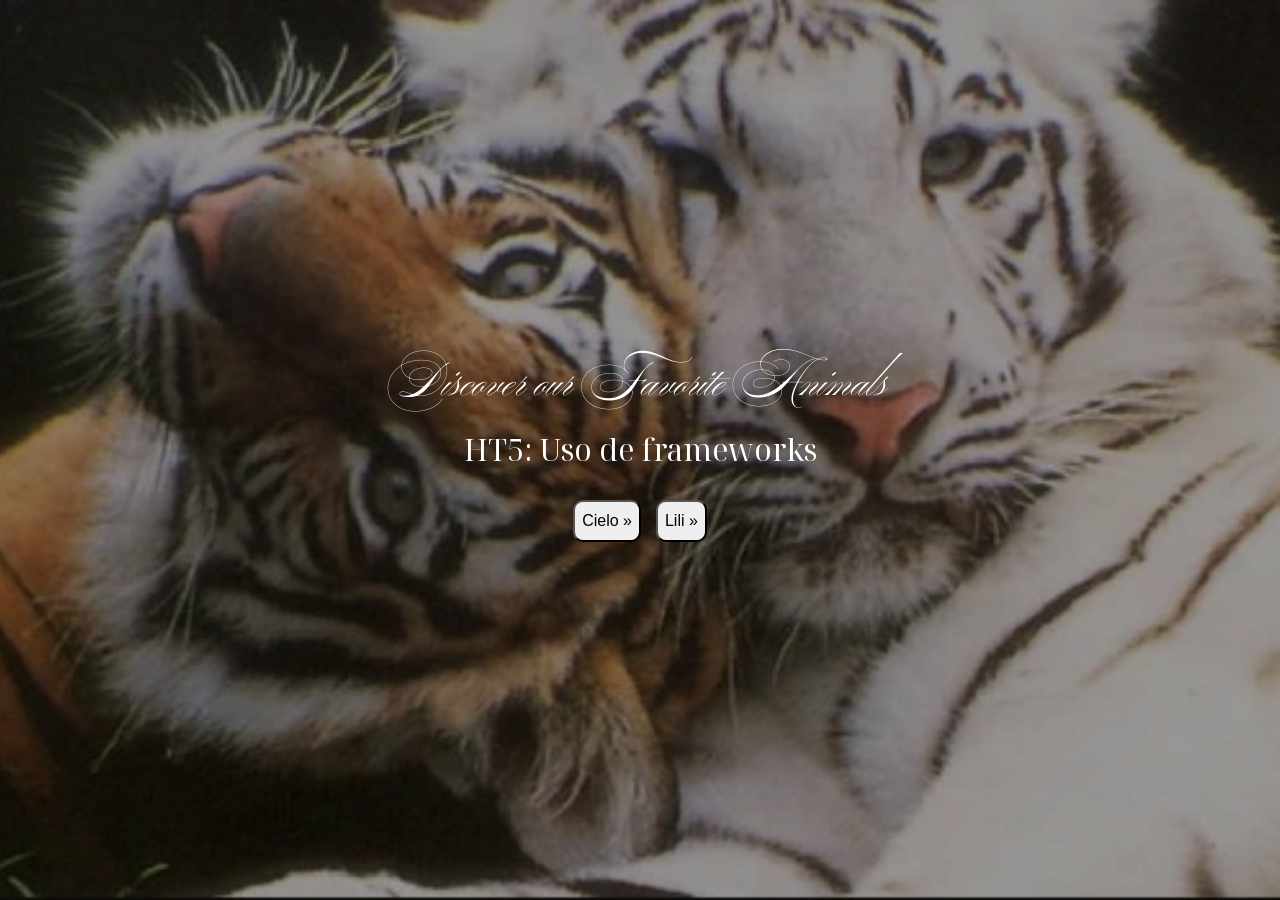
==== index.html @ 84239b68 "Actualización correcta del repositorio" ====
<!DOCTYPE html>
<html lang="en">

<head>
    <meta charset="UTF-8">
    <meta name="viewport" content="width=device-width, initial-scale=1.0">
    <title>Document</title>
    <link href="https://cdn.jsdelivr.net/npm/bootstrap@5.3.8/dist/css/bootstrap.min.css" rel="stylesheet" integrity="sha384-sRIl4kxILFvY47J16cr9ZwB07vP4J8+LH7qKQnuqkuIAvNWLzeN8tE5YBujZqJLB" crossorigin="anonymous">
    <link rel="stylesheet" href="style.css">
    <link rel="preconnect" href="https://fonts.googleapis.com">
    <link rel="preconnect" href="https://fonts.gstatic.com" crossorigin>
    <link href="https://fonts.googleapis.com/css2?family=Ballet:opsz@16..72&family=Finlandica+Headline:ital,wght@0,100..900;1,100..900&family=Noto+Serif+Display:ital,wght@0,100..900;1,100..900&display=swap" rel="stylesheet">

<body>
    <section class="hero">
        <div class="hero-content">
            <h1 class="hero-title">
                Discover our Favorite Animals 
            </h1>
            <h2 class="hero-subtitle">
                HT5: Uso de frameworks
            </h2>
<br>        
            <div class="botones">
            <button type="button" class="hero-button" onclick="location.href='cielo.html'" >
                Cielo &raquo;
            </button>
            <button type="button" class="hero-button" onclick="location.href='liliana.html'">
                Lili &raquo;
            </button>
            </div>
        </div>
    </section>
</body>

</html>
---- style.css ----
body {
    margin: 0;
    padding: 0;
}

.hero {
    position: relative;
    width: 100vw;
    height: 100vh;
    display: flex;
    justify-content: center;
    align-items: center;
}

.hero::before {
    content: "hello";
    position: absolute;
    top: 0;
    left: 0;
    width: 100%;
    height: 100%;
    background: url(IMAGENES/FONDO.webp);
    background-repeat: no-repeat;
    background-size: cover;
    background-position: center center;
    filter: brightness(60%);
}

.hero-content {
    position: relative;
}

.hero-content {
    position: relative; 
    font-family: "Ballet", cursive;
    font-optical-sizing: auto;
    font-weight: 100;
    font-style: normal;
    color: white;
    text-align: center;
    margin: 0.625rem;
}

.hero-title {
    font-size: 3rem;
    font-weight: 600;
    margin-bottom: 0;
}

.hero-subtitle {
    font-size: 30px;
    font-weight: 200;
    margin-top: 1rem;
    font-family: "Noto Serif Display", serif;
    font-optical-sizing: auto;
    font-weight: 400;
    font-style: normal;
    font-variation-settings: "wdth" 100;
}

.hero-button {
    font-family: "Finlandica Headline", sans-serif;
    font-optical-sizing: auto;
    font-weight: 400;
    font-style: normal;
    border-radius: 10px;
    padding: 7px;
}

.botones {
    display: flex;
    gap: 15px;
    justify-content: center;

}
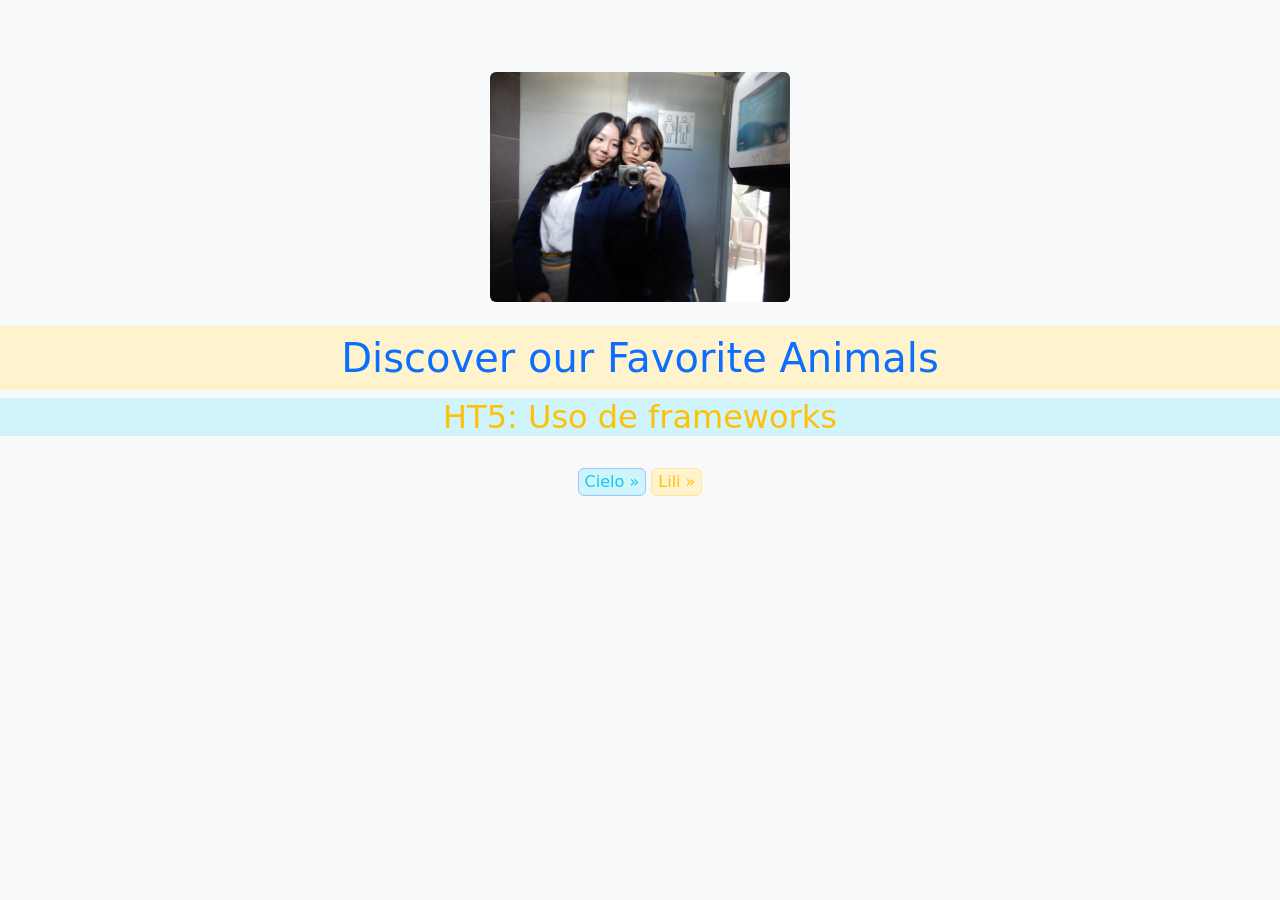
==== commit f17b6e7b: "Ultima de verdad cielo" ====
--- a/index.html
+++ b/index.html
@@ -7,25 +7,25 @@
     <title>Document</title>
     <link href="https://cdn.jsdelivr.net/npm/bootstrap@5.3.8/dist/css/bootstrap.min.css" rel="stylesheet" integrity="sha384-sRIl4kxILFvY47J16cr9ZwB07vP4J8+LH7qKQnuqkuIAvNWLzeN8tE5YBujZqJLB" crossorigin="anonymous">
     <link rel="stylesheet" href="style.css">
-    <link rel="preconnect" href="https://fonts.googleapis.com">
-    <link rel="preconnect" href="https://fonts.gstatic.com" crossorigin>
-    <link href="https://fonts.googleapis.com/css2?family=Ballet:opsz@16..72&family=Finlandica+Headline:ital,wght@0,100..900;1,100..900&family=Noto+Serif+Display:ital,wght@0,100..900;1,100..900&display=swap" rel="stylesheet">
-
-<body>
-    <section class="hero">
+</head>
+<br><br><br>
+<body class="bg-light align-middle" >
+    <img class="rounded mx-auto d-block" src="IMAGENES/WhatsApp Image 2026-05-09 at 5.40.28 PM.jpeg" style="width: 300px; height: 230px;">
+    <br>
+    <section class="align-middle">
         <div class="hero-content">
-            <h1 class="hero-title">
+            <h1 class="hero-title text-center mx-auto p-2 text-primary bg-warning-subtle" >
                 Discover our Favorite Animals 
             </h1>
-            <h2 class="hero-subtitle">
+            <h2 class="hero-subtitle text-center text-warning bg-info-subtle">
                 HT5: Uso de frameworks
             </h2>
 <br>        
-            <div class="botones">
-            <button type="button" class="hero-button" onclick="location.href='cielo.html'" >
+            <div class="botones text-center">
+            <button type="button" class="hero-button text-center rounded text-info bg-info-subtle border border-primary-subtle" onclick="location.href='cielo.html'" >
                 Cielo &raquo;
             </button>
-            <button type="button" class="hero-button" onclick="location.href='liliana.html'">
+            <button type="button" class="hero-button text-center rounded text-warning bg-warning-subtle border border-warning-subtle" onclick="location.href='liliana.html'">
                 Lili &raquo;
             </button>
             </div>
--- a/style.css
+++ b/style.css
@@ -1,75 +1,19 @@
-body {
-    margin: 0;
-    padding: 0;
-}
+@media (max-width: 768px) {
+  .value-title {
+    font-size: 1.8rem !important;
+    max-width: 90%; 
+  }
 
-.hero {
-    position: relative;
-    width: 100vw;
-    height: 100vh;
-    display: flex;
-    justify-content: center;
-    align-items: center;
-}
+  .value-subtitle {
+    font-size: 1.2rem !important;
+    max-width: 90%;
+    margin-left: auto;
+    margin-right: auto;
+  }
 
-.hero::before {
-    content: "hello";
-    position: absolute;
-    top: 0;
-    left: 0;
+  .botones .hero-button {
     width: 100%;
-    height: 100%;
-    background: url(IMAGENES/FONDO.webp);
-    background-repeat: no-repeat;
-    background-size: cover;
-    background-position: center center;
-    filter: brightness(60%);
-}
-
-.hero-content {
-    position: relative;
-}
-
-.hero-content {
-    position: relative; 
-    font-family: "Ballet", cursive;
-    font-optical-sizing: auto;
-    font-weight: 100;
-    font-style: normal;
-    color: white;
-    text-align: center;
-    margin: 0.625rem;
-}
-
-.hero-title {
-    font-size: 3rem;
-    font-weight: 600;
-    margin-bottom: 0;
-}
-
-.hero-subtitle {
-    font-size: 30px;
-    font-weight: 200;
-    margin-top: 1rem;
-    font-family: "Noto Serif Display", serif;
-    font-optical-sizing: auto;
-    font-weight: 400;
-    font-style: normal;
-    font-variation-settings: "wdth" 100;
-}
-
-.hero-button {
-    font-family: "Finlandica Headline", sans-serif;
-    font-optical-sizing: auto;
-    font-weight: 400;
-    font-style: normal;
-    border-radius: 10px;
-    padding: 7px;
-}
-
-.botones {
-    display: flex;
-    gap: 15px;
-    justify-content: center;
-
+    max-width: 250px; 
+    padding: 12px 0px !important; 
+  }
 }
